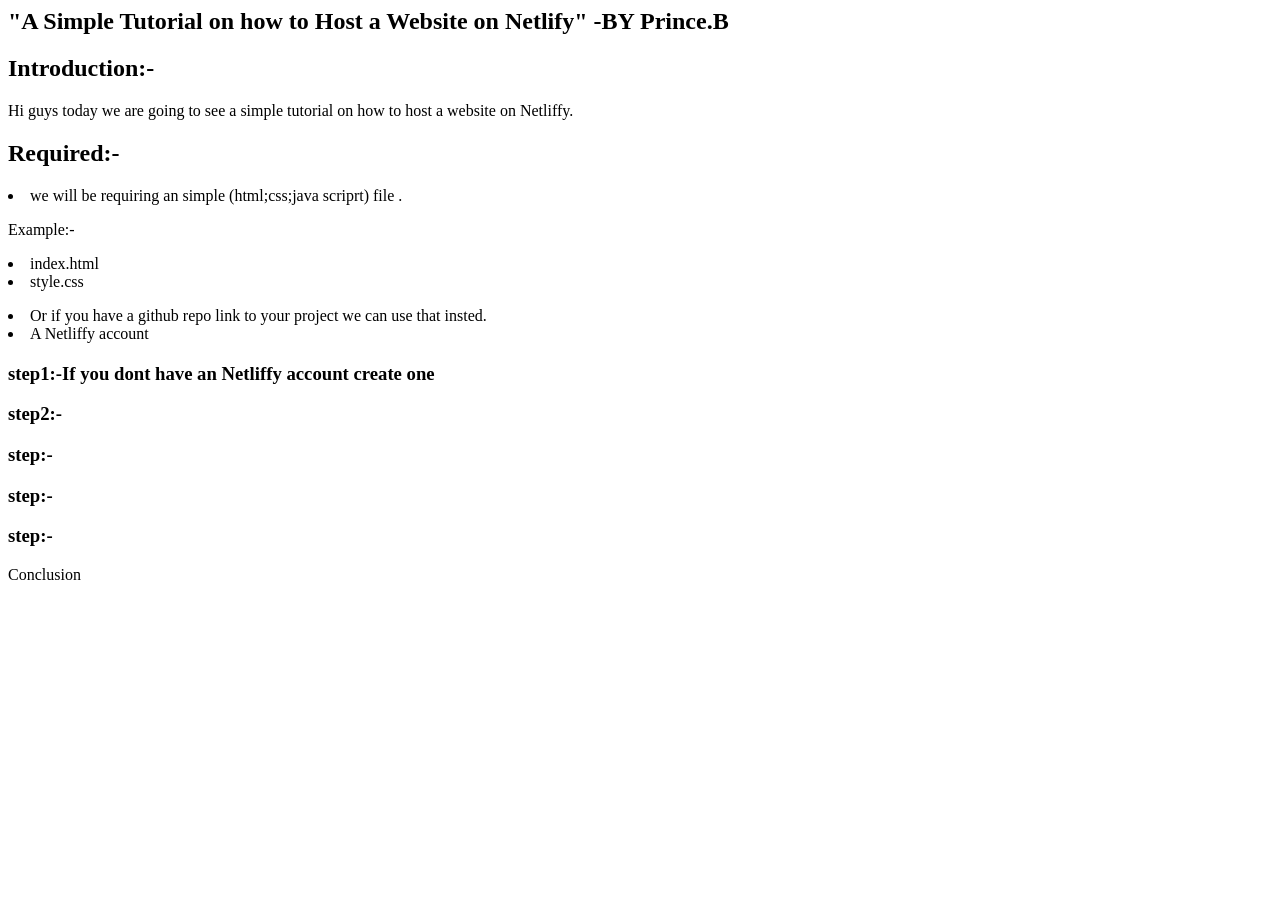
==== sample host.html @ 7d261126 "Add files via upload" ====
<html>
<head>
<title>A Simple Tutorial on how to Host a Website on Netlify</title>
<link rel="stylesheet" href="mystyle.css">
</head>
<body>

<div class="container">

<h2 class=top>
"A Simple Tutorial on how to Host a Website on Netlify"
-BY Prince.B
</h2>

<h2 class=intro>Introduction:-</h2>
<p class=top>	Hi guys today we are going to see a simple tutorial on how to host a website on Netliffy.

<h2 class= sh>Required:-</h2>
<li>we will be requiring an simple (html;css;java scriprt) file .</li>
<p>
Example:-<br>
<li>index.html</li>
<li>style.css</li>
</p>
<li>Or if you have a github repo link to your project we can use that insted.</li>
<li>A Netliffy account</ul>

<h2 class=sh>
<h3>step1:-If you dont have an Netliffy account create one </h3>
<h3>step2:-</h3>
<h3>step:-</h3>
<h3>step:-</h3>
<h3>step:-</h3>
Conclusion

</div>
</body>
</html>
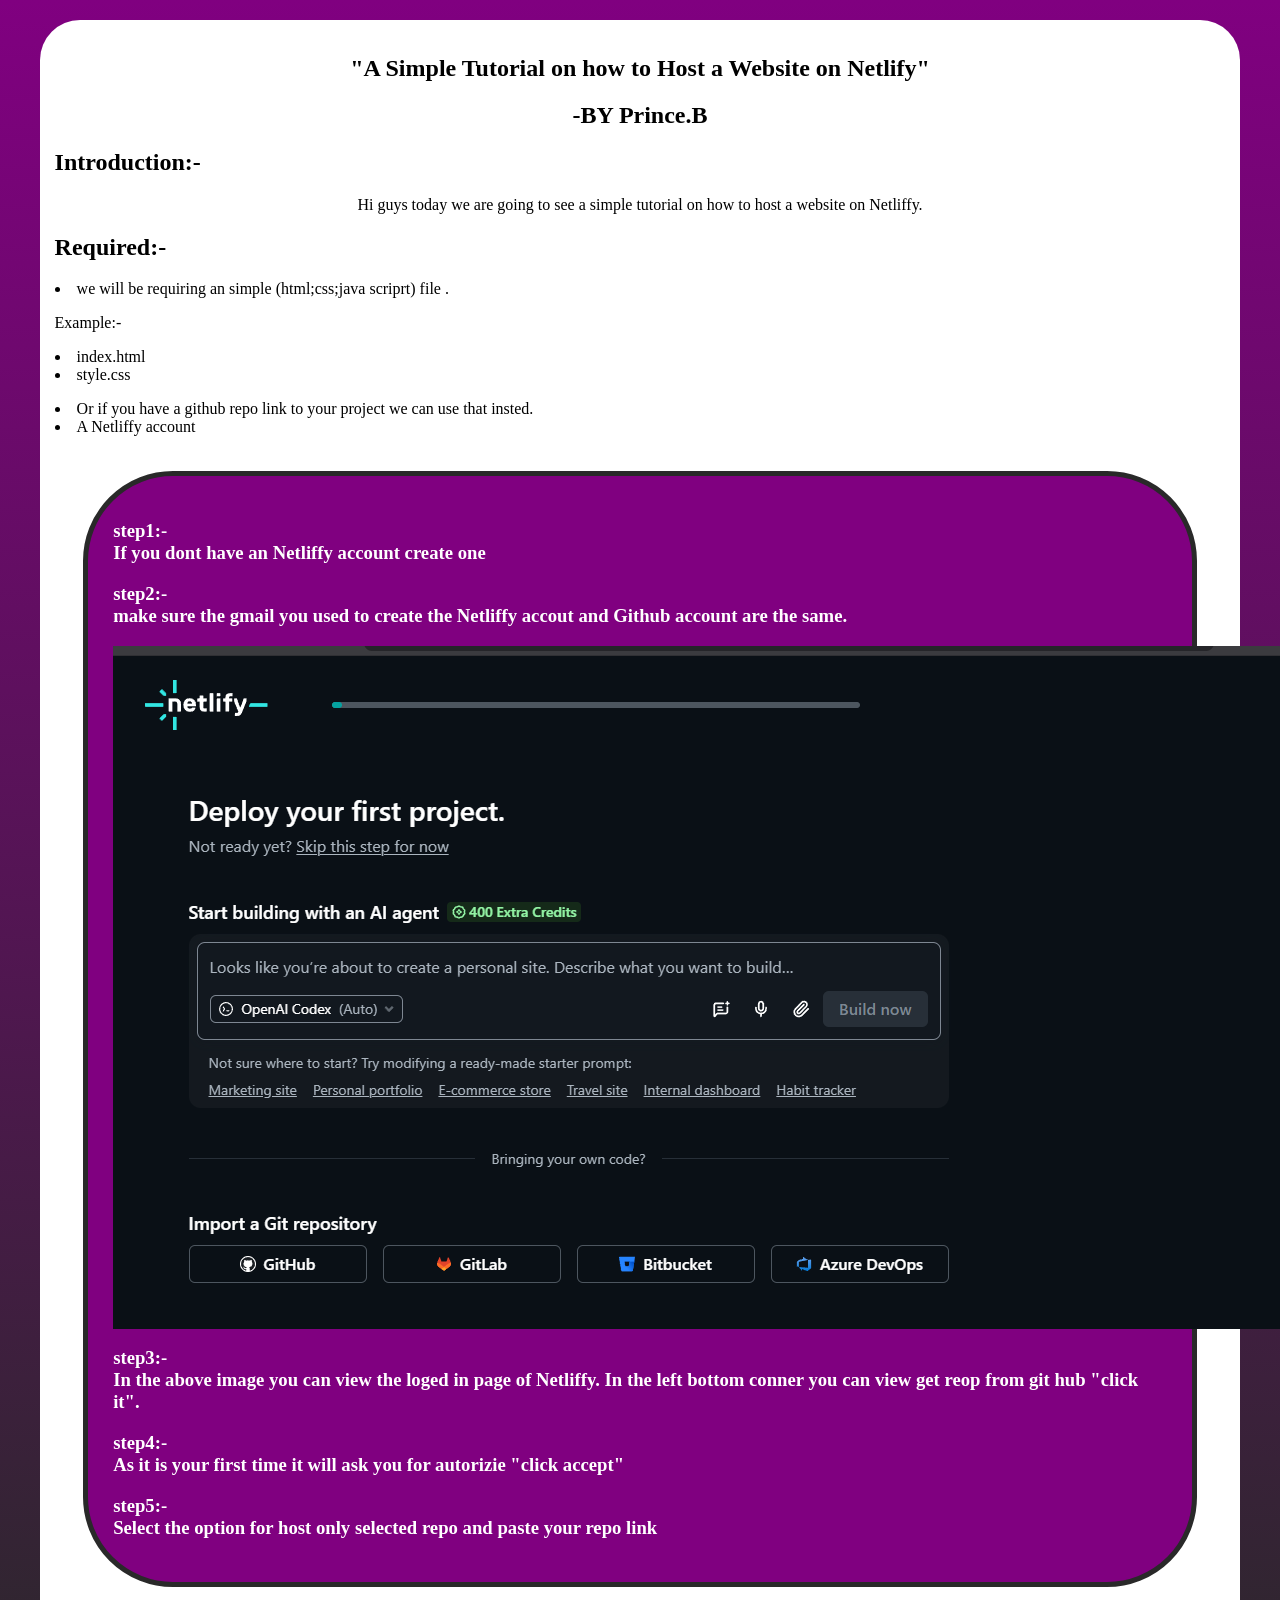
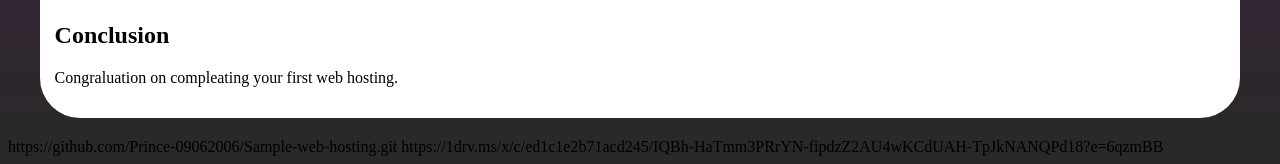
==== commit 3a1e6ca9: "Update sample host.html" ====
--- a/sample host.html
+++ b/sample host.html
@@ -1,19 +1,20 @@
 <html>
 <head>
 <title>A Simple Tutorial on how to Host a Website on Netlify</title>
-<link rel="stylesheet" href="mystyle.css">
+<link rel="stylesheet" href="sample host.css">
 </head>
 <body>
 
 <div class="container">
 
 <h2 class=top>
-"A Simple Tutorial on how to Host a Website on Netlify"
+"A Simple Tutorial on how to Host a Website on Netlify"</h2>
+<h2 class=name>
 -BY Prince.B
 </h2>
 
 <h2 class=intro>Introduction:-</h2>
-<p class=top>	Hi guys today we are going to see a simple tutorial on how to host a website on Netliffy.
+<p class=top>	Hi guys today we are going to see a simple tutorial on how to host a website on Netliffy.</p>
 
 <h2 class= sh>Required:-</h2>
 <li>we will be requiring an simple (html;css;java scriprt) file .</li>
@@ -25,15 +26,30 @@
 <li>Or if you have a github repo link to your project we can use that insted.</li>
 <li>A Netliffy account</ul>
 
-<h2 class=sh>
-<h3>step1:-If you dont have an Netliffy account create one </h3>
-<h3>step2:-</h3>
-<h3>step:-</h3>
-<h3>step:-</h3>
-<h3>step:-</h3>
-Conclusion
+<div class=box1>
+<h3>step1:-<br>If you dont have an Netliffy account create one </h3>
+<h3>step2:-<br>make sure the gmail you used to create the Netliffy accout and Github account are the same.</h3>
 
+<img src="Screenshot 2026-08-21 161331.png" alt="img1">
+
+<h3>step3:-<br>In the above image you can view the loged in page of Netliffy.
+In the left bottom conner you can view get reop from git hub "click it".</h3>
+<h3>step4:-<br>As it is your first time it will ask you for autorizie "click accept"</h3>
+<h3>step5:-<br>Select the option for host only selected repo and paste your repo link </h3>
+</div>
+
+<h2 class=sh>Conclusion</h2>
+<p class=con>
+Congraluation on compleating your first web hosting.
+</p> 
+
+</div>
 </div>
 </body>
 </html>
 
+
+https://github.com/Prince-09062006/Sample-web-hosting.git
+
+
+https://1drv.ms/x/c/ed1c1e2b71acd245/IQBh-HaTmm3PRrYN-fipdzZ2AU4wKCdUAH-TpJkNANQPd18?e=6qzmBB
--- a/sample host.css
+++ b/sample host.css
@@ -0,0 +1,33 @@
+body {
+  background:linear-gradient(to bottom, purple, #292929);
+  font-family: "Noto Serif SemiBold", Serif, SemiBold;
+     }
+
+    .container{
+    width: 95%;
+    padding: 15px;
+    margin: 20px auto;
+    box-sizing: border-box;
+    border-radius: 40px 40px 40px 40px;
+    background-color:white
+}
+
+.top{
+text-align:center;
+}
+
+.name{
+    text-align:center;
+}
+
+.box1{
+    width: 90%;
+    margin: 35px auto;
+    background-color: purple ;
+    padding: 25px;
+    border-radius: 90px 90px 90px 90px;
+    border-color: #292929;
+    border-style: solid ;
+    border-width: thick;
+    color:white
+}
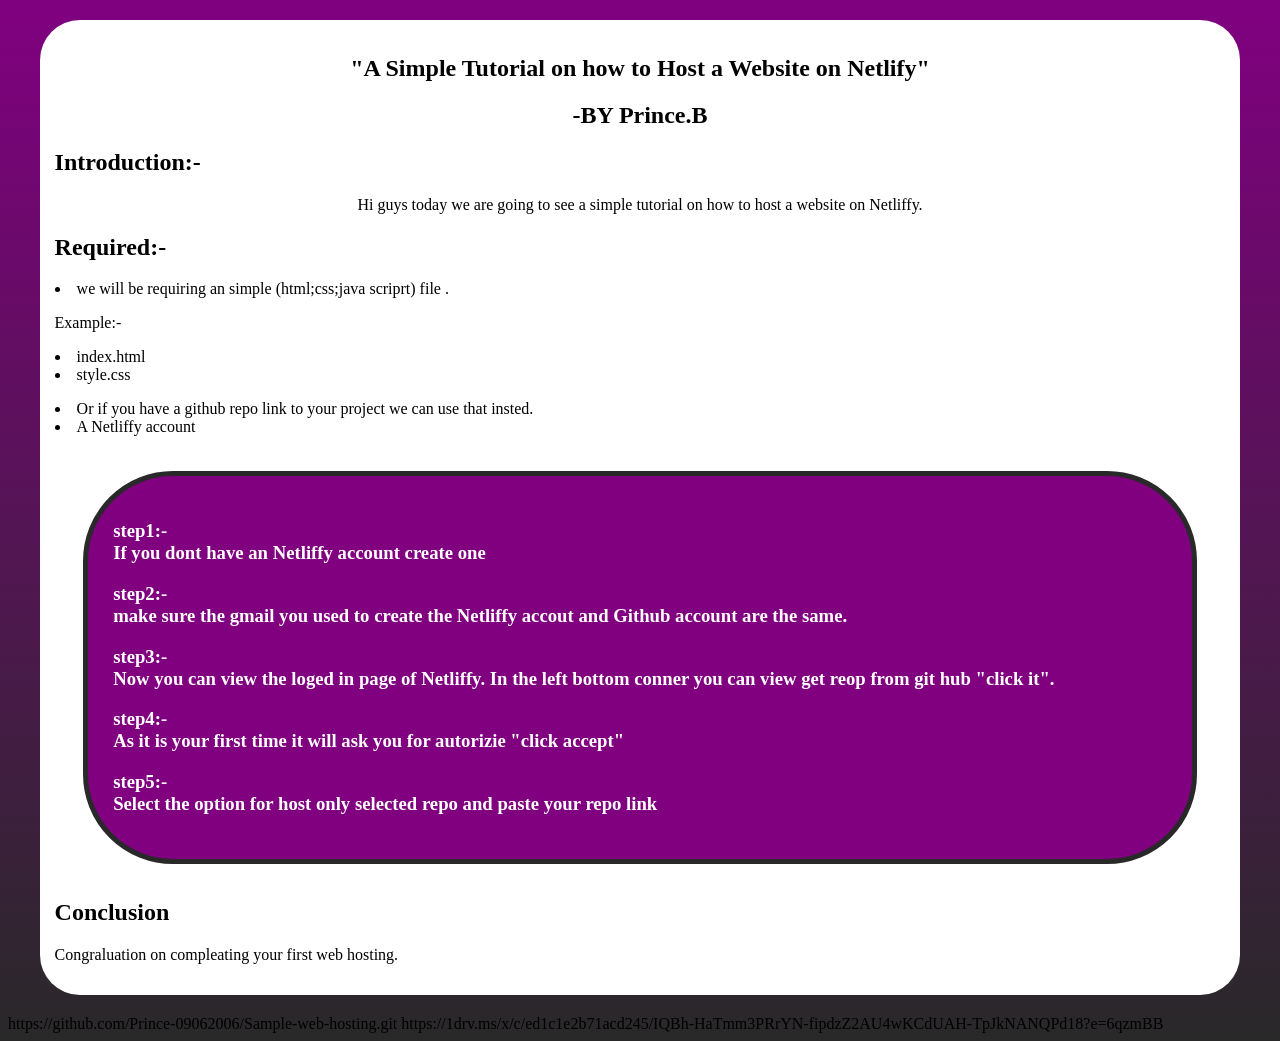
==== commit 87651db6: "Correct HTML formatting and content errors Fixed formatting issues and typos in the HTML content." ====
--- a/sample host.html
+++ b/sample host.html
@@ -29,10 +29,7 @@
 <div class=box1>
 <h3>step1:-<br>If you dont have an Netliffy account create one </h3>
 <h3>step2:-<br>make sure the gmail you used to create the Netliffy accout and Github account are the same.</h3>
-
-<img src="Screenshot 2026-08-21 161331.png" alt="img1">
-
-<h3>step3:-<br>In the above image you can view the loged in page of Netliffy.
+<h3>step3:-<br>Now you can view the loged in page of Netliffy.
 In the left bottom conner you can view get reop from git hub "click it".</h3>
 <h3>step4:-<br>As it is your first time it will ask you for autorizie "click accept"</h3>
 <h3>step5:-<br>Select the option for host only selected repo and paste your repo link </h3>
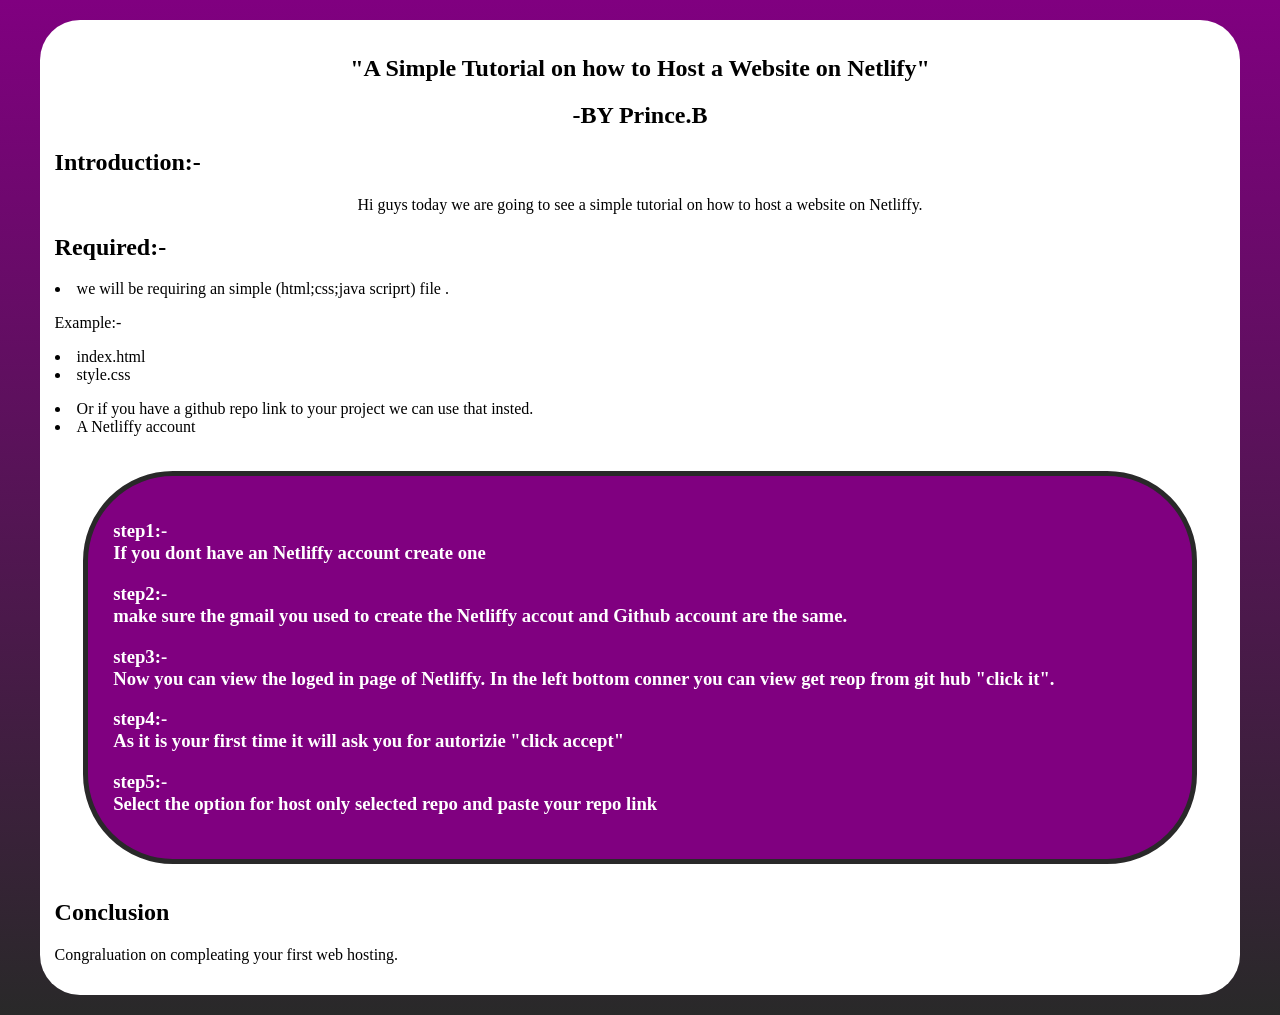
==== commit 15e5bce8: "Fix HTML formatting and content issues" ====
--- a/sample host.html
+++ b/sample host.html
@@ -44,9 +44,3 @@
 </div>
 </body>
 </html>
-
-
-https://github.com/Prince-09062006/Sample-web-hosting.git
-
-
-https://1drv.ms/x/c/ed1c1e2b71acd245/IQBh-HaTmm3PRrYN-fipdzZ2AU4wKCdUAH-TpJkNANQPd18?e=6qzmBB
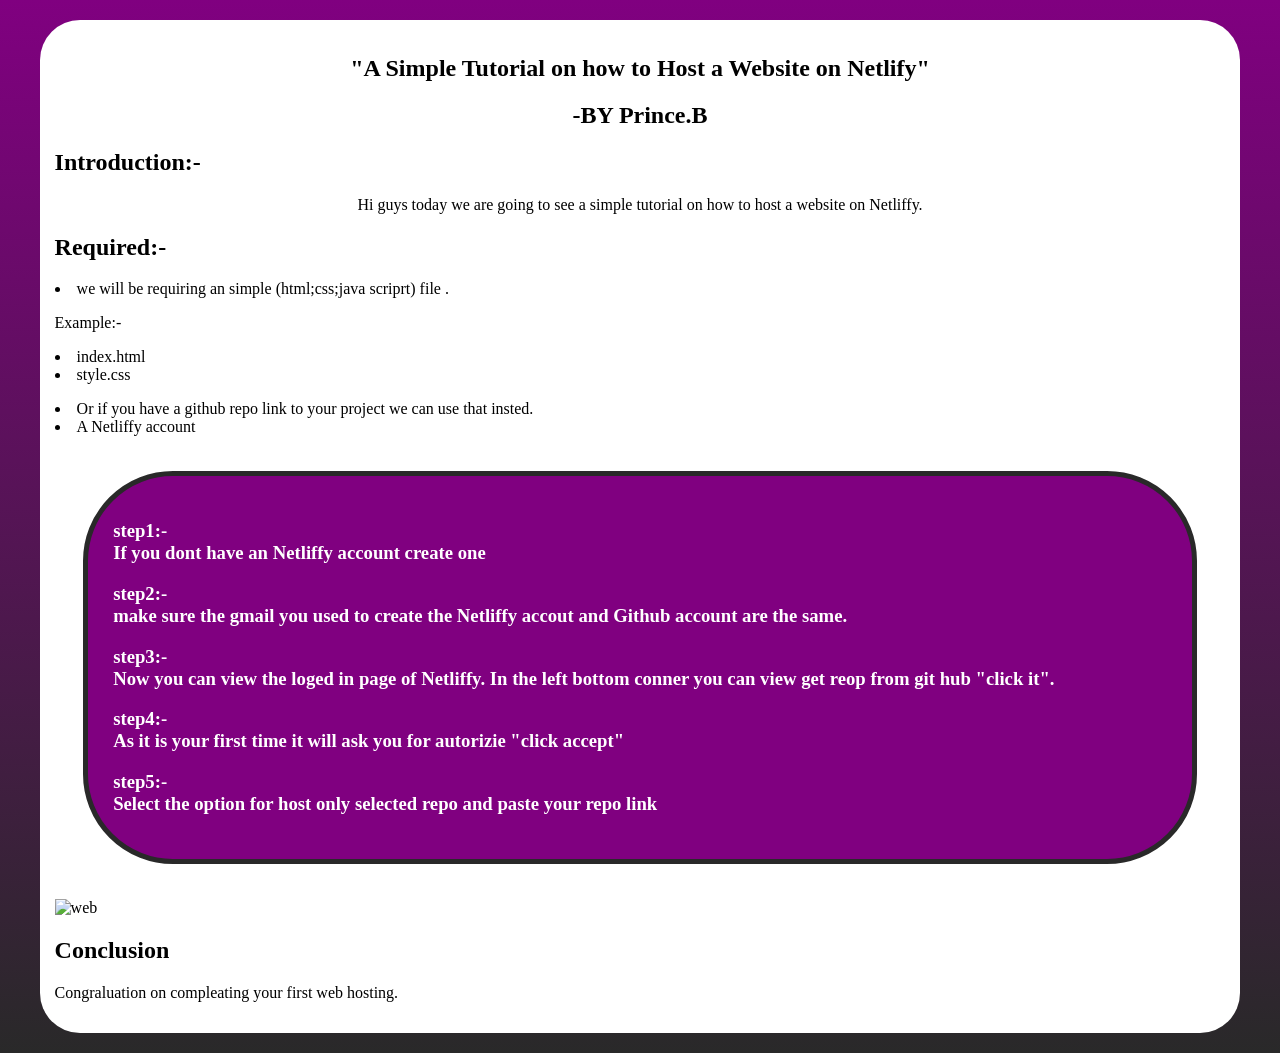
==== commit 80461c26: "Fix HTML structure and typos in tutorial" ====
--- a/sample host.html
+++ b/sample host.html
@@ -35,6 +35,8 @@
 <h3>step5:-<br>Select the option for host only selected repo and paste your repo link </h3>
 </div>
 
+<img id="web" src=".jpg" alt="web">
+  
 <h2 class=sh>Conclusion</h2>
 <p class=con>
 Congraluation on compleating your first web hosting.
